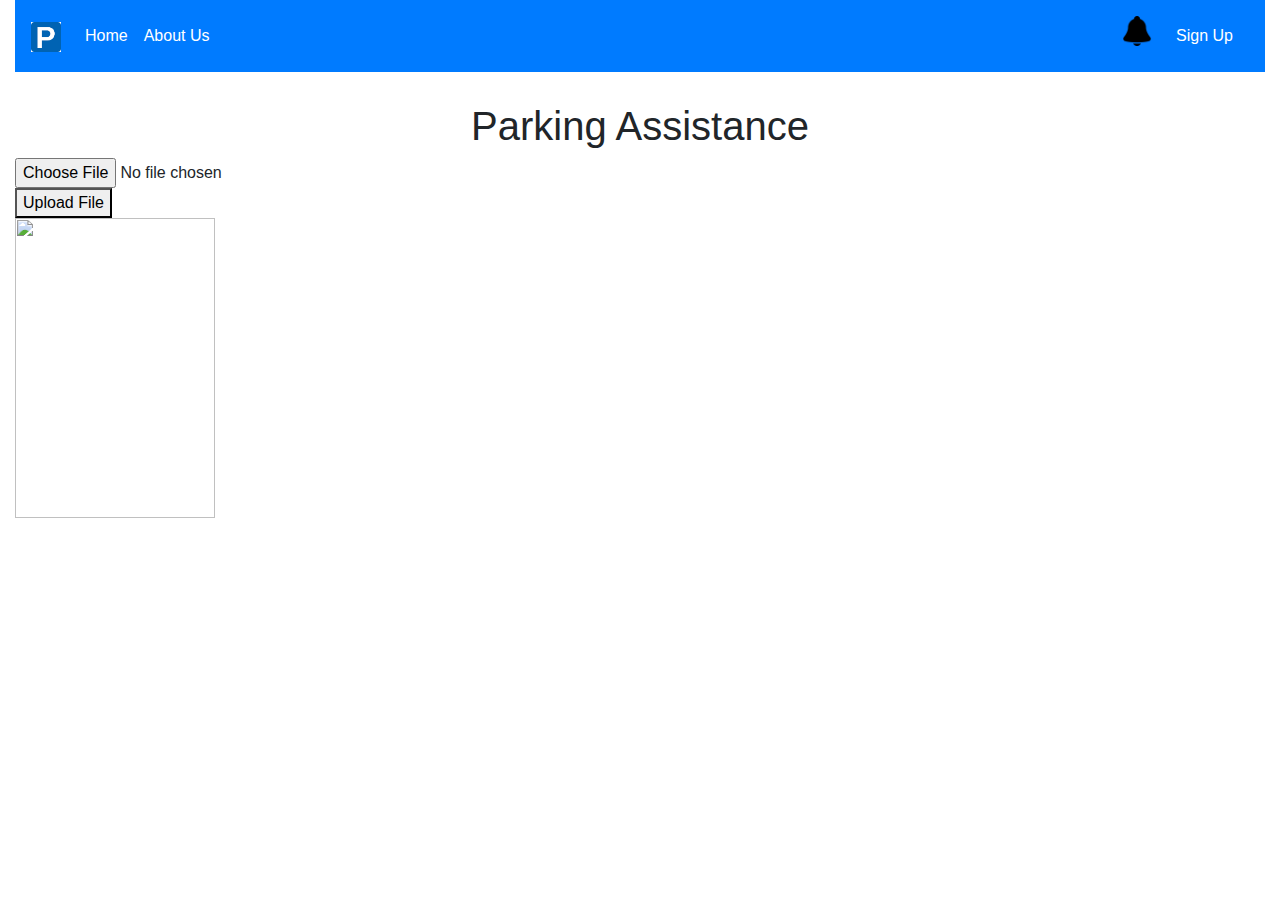
==== Html/home.html @ 34067b02 "first commit" ====
<!DOCTYPE html>
<html lang="en">
<head>
    <link rel="stylesheet" href="https://stackpath.bootstrapcdn.com/bootstrap/4.3.1/css/bootstrap.min.css" integrity="sha384-ggOyR0iXCbMQv3Xipma34MD+dH/1fQ784/j6cY/iJTQUOhcWr7x9JvoRxT2MZw1T" crossorigin="anonymous">
    <script src="https://code.jquery.com/jquery-3.3.1.slim.min.js" integrity="sha384-q8i/X+965DzO0rT7abK41JStQIAqVgRVzpbzo5smXKp4YfRvH+8abtTE1Pi6jizo" crossorigin="anonymous"></script>
<script src="https://cdnjs.cloudflare.com/ajax/libs/popper.js/1.14.7/umd/popper.min.js" integrity="sha384-UO2eT0CpHqdSJQ6hJty5KVphtPhzWj9WO1clHTMGa3JDZwrnQq4sF86dIHNDz0W1" crossorigin="anonymous"></script>
<script src="https://stackpath.bootstrapcdn.com/bootstrap/4.3.1/js/bootstrap.min.js" integrity="sha384-JjSmVgyd0p3pXB1rRibZUAYoIIy6OrQ6VrjIEaFf/nJGzIxFDsf4x0xIM+B07jRM" crossorigin="anonymous"></script>
<link rel="stylesheet" href="home.css">   
<meta charset="UTF-8">
    <meta http-equiv="X-UA-Compatible" content="IE=edge">
    <meta name="viewport" content="width=device-width, initial-scale=1.0">
    <title>Document</title>
    <link rel="stylesheet" href="/css/home.css">
</head>


<body>


      <div class="container-fluid">

      
    <nav class="navbar navbar-expand-lg navbar-dark bg-primary">
        <a class="navbar-brand" href="#">
            <img src="/images/logo2.png" width="30" height="30" alt="" onclick="toggleNotifi()">
            </a>
        <button class="navbar-toggler" type="button" data-toggle="collapse" data-target="#navbarSupportedContent" aria-controls="navbarSupportedContent" aria-expanded="false" aria-label="Toggle navigation">
          <span class="navbar-toggler-icon"></span>
        </button>
      
        <div class="collapse navbar-collapse" id="navbarSupportedContent">
          <ul class="navbar-nav mr-auto">
            <li class="nav-item active">
              <a class="nav-link" href="#">Home <span class="sr-only">(current)</span></a>
            </li>
            <li class="nav-item active">
              <a class="nav-link" href="#">About Us</a>
            </li>
            
            
            
          </ul>
          <ul class="navbar-nav navbar-right">
            <li class="px-lg-2 py-sm-2 nav-item"><img src="/images/notification.png" width="30" height="30" alt="" onclick="toggleNotifi()"></li>
            <li class="px-lg-2 py-sm-2 nav-item active"><a class="nav-link"href="#"> Sign Up</a></li>
            
          </ul>
        </div>

        <!-- code for notification box -->

        <div class="notifi-box" id="box">
			<h2>Notifications <span>17</span></h2>
			<div class="notifi-item">
				<img src="/images/avatar1.png" alt="img">
				<div class="text">
				   <h4>Elias Abdurrahman</h4>
				   <p>@lorem ipsum dolor sit amet</p>
			    </div> 
			</div>

			<div class="notifi-item">
				<img src="/images/avatar2.png" alt="img">
				<div class="text">
				   <h4>John Doe</h4>
				   <p>@lorem ipsum dolor sit amet</p>
			    </div> 
			</div>

			<div class="notifi-item">
				<img src="/images/avatar3.png" alt="img">
				<div class="text">
				   <h4>Emad Ali</h4>
				   <p>@lorem ipsum dolor sit amet</p>
			    </div> 
			</div>

			<div class="notifi-item">
				<img src="/images/avatar4.png" alt="img">
				<div class="text">
				   <h4>Ekram Abu </h4>
				   <p>@lorem ipsum dolor sit amet</p>
			    </div> 
			</div>

			

		</div>






      </nav>







    <h1 id="heading">Parking Assistance</h1>
    
    <form class="form" id="myform">
        <input type="file" id="inpfile">
        <br>
        <button type="submit">Upload File</button>
    </form>
    <img src="" width="200px" height="300px" id="car">
    <script src="/javascript/home.js"></script>
</div>
</body>
</html>
---- css/home.css ----
#heading{
    text-align: center;
    margin-top: 30px;
}


.icon {
	cursor: pointer;
	margin-right: 50px;
	line-height: 60px;
}
.icon span {
	background: #f00;
	padding: 7px;
	border-radius: 50%;
	color: #fff;
	vertical-align: top;
	margin-left: -25px;
}
.icon img {
	display: inline-block;
	width: 40px;
	margin-top: 20px;
}
.icon:hover {
	opacity: .7;
}

.logo {
	flex: 1;
	margin-left: 50px;
	color: #eee;
	font-size: 20px;
	font-family: monospace;
}

.notifi-box {
	width: 300px;
	height: 0px;
	opacity: 0;
	position: absolute;
	top: 63px;
	right: 35px;
	transition: 1s opacity, 250ms height;
	box-shadow: 0 4px 8px 0 rgba(0, 0, 0, 0.2), 0 6px 20px 0 rgba(0, 0, 0, 0.19);
}
.notifi-box h2 {
	font-size: 14px;
	padding: 10px;
	border-bottom: 1px solid #eee;
	color: #999;
}
.notifi-box h2 span {
	color: #f00;
}
.notifi-item {
	display: flex;
	border-bottom: 1px solid #eee;
	padding: 15px 5px;
	margin-bottom: 15px;
	cursor: pointer;
}
.notifi-item:hover {
	background-color: #eee;
}
.notifi-item img {
	display: block;
	width: 50px;
	margin-right: 10px;
	border-radius: 50%;
}
.notifi-item .text h4 {
	color: #777;
	font-size: 16px;
	margin-top: 10px;
}
.notifi-item .text p {
	color: #aaa;
	font-size: 12px;
}
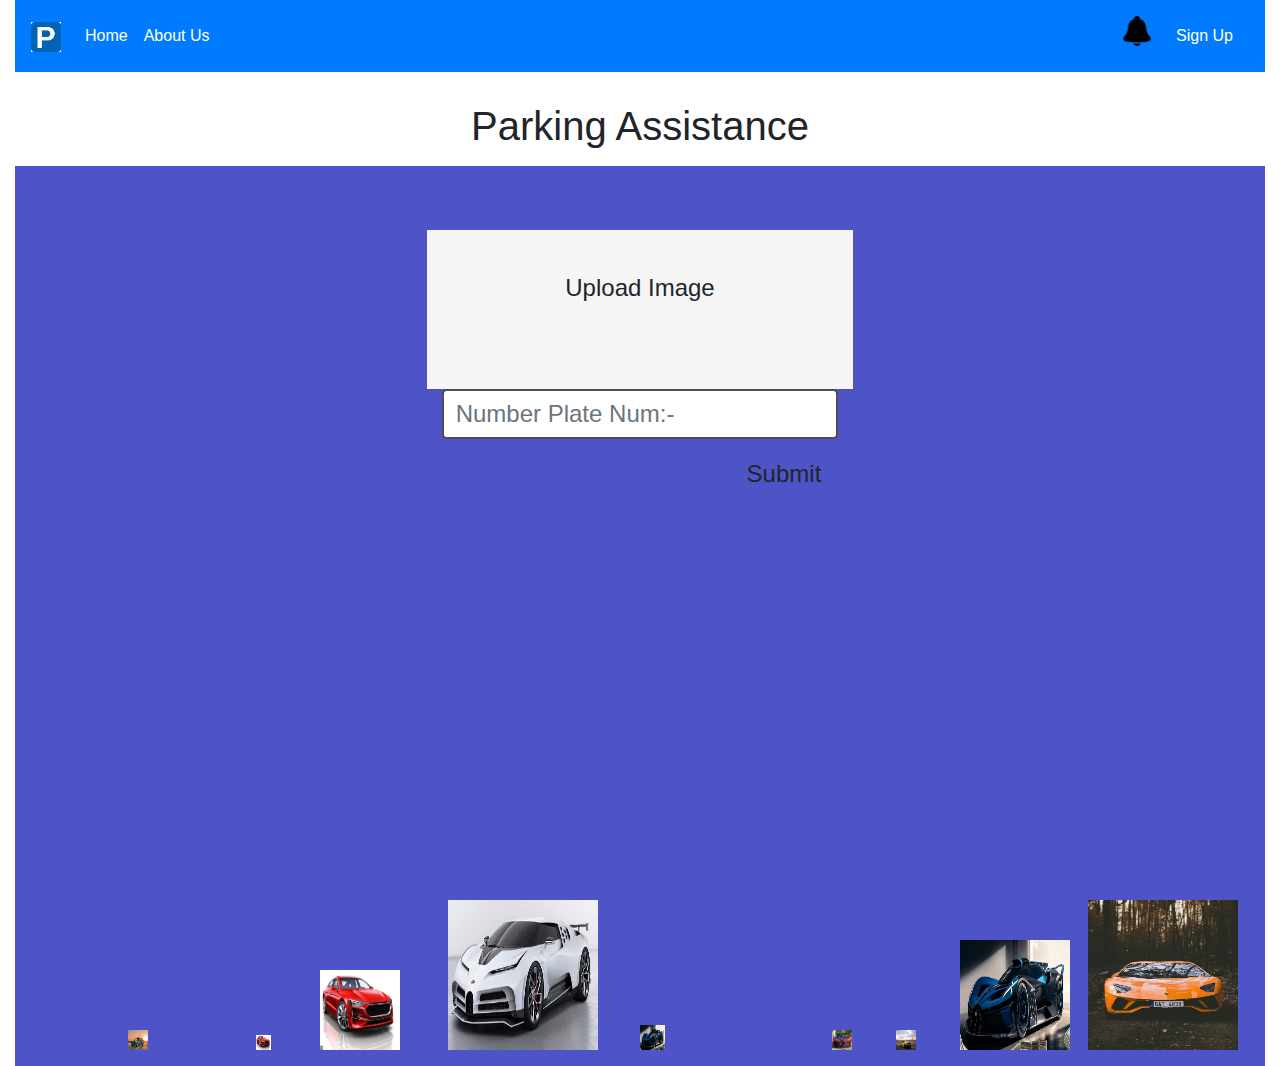
==== commit 938f2ddc: "main content added" ====
--- a/Html/home.html
+++ b/Html/home.html
@@ -102,12 +102,100 @@
 
     <h1 id="heading">Parking Assistance</h1>
     
-    <form class="form" id="myform">
+
+<!-- main code -->
+
+
+
+
+
+<div class="area" >
+  <ul class="circles">
+          <li></li>
+          <li></li>
+          <li></li>
+          <li></li>
+          <li></li>
+          <li></li>
+          <li></li>
+          <li></li>
+          <li></li>
+          <li></li>
+  
+  </ul>
+
+
+<div class="row ">
+<div class="col-md-4 col-xl-4 col-sm-2 text-center">
+<div class="demo-content "></div>
+</div>
+<div class="col-md-4 col-xl-4 col-sm-8 text-center" style="background-color: whitesmoke; margin-top: 5%;">
+<div style="font-size: 150%;top: 50%; margin: 0;"><input type="file"accept="image/*" name="image" id="file" style="display: none;" onchange="loadFile(event)" >
+<label for="file" style="cursor: pointer; padding: 10%;" class="glyphicon glyphicon-upload">Upload Image</label>
+<img id="output" width="100%">
+</div>
+</div>
+<div class="col-md-4 col-xl-4 col-sm-2 text-center">
+<div class="demo-content alt"></div>
+</div>
+</div>
+<div class="row ">
+<div class="col-md-4 col-xl-4 col-sm-2 text-center">
+<div class="demo-content "></div>
+</div>
+<div class="col-md-4 col-xl-4 col-sm-8 text_box text-bold content">
+<form class="form-inline" role="form">           
+      <input type="text" class="form-control input-lg" id="submit_num" placeholder="Number Plate Num:-" style="font-size: 150%;width: 100%; border: 2px solid;">           
+</form>
+</div>
+<div class="col-md-4 col-xl-4 col-sm-2 text-center">
+<div class="demo-content alt"></div>
+</div>
+</div>
+<div class="row ">
+<div class="col-md-4 col-xl-4 col-sm-2 text-center">
+<div class="demo-content "></div>
+</div>
+<div class="col-md-4 col-xl-4 col-sm-8 text-right mt-2 content">
+<button type="submit" style="font-size: 150%;" class="btn btn-lg">Submit</button>
+</div>
+<div class="col-md-4 col-xl-4 col-sm-2 text-center">
+<div class="demo-content alt"></div>
+</div>
+</div>
+
+<div class="row ">
+<div class="col-md-4 col-xl-4 col-sm-2 text-center">
+<div class="demo-content "></div>
+</div>
+<div class="col-md-4 col-xl-4 col-sm-8 text-right mt-2 content">
+
+</div>
+<div class="col-md-4 col-xl-4 col-sm-2 text-center">
+<div class="demo-content alt"></div>
+</div>
+</div>
+
+
+</div>
+
+
+
+<script type="text/javascript">
+	var loadFile=function(event){
+		var image=document.getElementById('output');
+		image.src= URL.createObjectURL(event.target.files[0]);
+	};
+</script>
+
+
+
+    <!-- <form class="form" id="myform">
         <input type="file" id="inpfile">
         <br>
         <button type="submit">Upload File</button>
     </form>
-    <img src="" width="200px" height="300px" id="car">
+    <img src="" width="200px" height="300px" id="car"> -->
     <script src="/javascript/home.js"></script>
 </div>
 </body>
--- a/css/home.css
+++ b/css/home.css
@@ -35,6 +35,7 @@
 }
 
 .notifi-box {
+    background-color: #fff;
 	width: 300px;
 	height: 0px;
 	opacity: 0;
@@ -77,4 +78,156 @@
 .notifi-item .text p {
 	color: #aaa;
 	font-size: 12px;
+}
+
+
+/* main code */
+
+.area{
+    background: #4e54c8;  
+    background: -webkit-linear-gradient(to left, #8f94fb, #4e54c8);  
+    width: 100%;
+    height: 100vh;
+   
+}
+
+.circles li{
+    position: absolute;
+    display: block;
+    list-style: none;
+    width: 20px;
+    height: 20px;
+    background: rgba(255, 255, 255, 0.2);
+    animation: animate 25s linear infinite;
+    bottom: -150px;
+}
+
+.circles li:nth-child(1){
+    left: 25%;
+    width: 80px;
+    height: 80px;
+    animation-delay: 0s;
+    animation-duration: 10s;
+background-image: url("/images/Selection_140.jpeg");
+   background-repeat: no-repeat; 
+   background-size: 100% 100%;
+}
+
+
+
+.circles li:nth-child(2){
+    left: 10%;
+    width: 20px;
+    height: 20px;
+    animation-delay: 2s;
+    animation-duration: 12s;
+background-image: url("/images/Selection_141.jpeg");
+   background-repeat: no-repeat; 
+   background-size: 100% 100%;
+}
+
+.circles li:nth-child(3){
+    left: 70%;
+    width: 20px;
+    height: 20px;
+    animation-delay: 4s;
+    animation-duration: 10s;
+background-image: url("/images/Selection_142.jpeg");
+   background-repeat: no-repeat; 
+   background-size: 100% 100%;
+}
+
+.circles li:nth-child(4){
+    left: 40%;
+    width: 60px;
+    height: 60px;
+    animation-delay: 0s;
+    animation-duration: 16s;
+background-image: url("/images/Selection_143.jpeg");
+   background-repeat: no-repeat; 
+   background-size: 100% 100%;
+}
+
+.circles li:nth-child(5){
+    left: 65%;
+    width: 20px;
+    height: 20px;
+    animation-delay: 0s;
+    animation-duration: 13s;
+background-image: url("/images/Selection_144.jpeg");
+   background-repeat: no-repeat; 
+   background-size: 100% 100%;
+}
+
+.circles li:nth-child(6){
+    left: 75%;
+    width: 110px;
+    height: 110px;
+    animation-delay: 3s;
+    animation-duration: 12s;
+background-image: url("/images/Selection_145.jpeg");
+   background-repeat: no-repeat; 
+   background-size: 100% 100%;
+}
+
+.circles li:nth-child(7){
+    left: 35%;
+    width: 150px;
+    height: 150px;
+    animation-delay: 2s;
+    animation-duration: 10s;
+background-image: url("/images/Selection_146.jpeg");
+   background-repeat: no-repeat; 
+   background-size: 100% 100%;
+}
+
+.circles li:nth-child(8){
+    left: 50%;
+    width: 25px;
+    height: 25px;
+    animation-delay: 5s;
+    animation-duration: 20s;
+background-image: url("/images/Selection_145.jpeg");
+   background-repeat: no-repeat; 
+   background-size: 100% 100%;
+}
+
+.circles li:nth-child(9){
+    left: 20%;
+    width: 15px;
+    height: 15px;
+    animation-delay: 2s;
+    animation-duration: 25s;
+background-image: url("/images/Selection_140.jpeg");
+   background-repeat: no-repeat; 
+   background-size: 100% 100%;
+}
+
+.circles li:nth-child(10){
+    left: 85%;
+    width: 150px;
+    height: 150px;
+    animation-delay: 0s;
+    animation-duration: 11s;
+background-image: url("/images/Selection_143.jpeg");
+   background-repeat: no-repeat; 
+   background-size: 100% 100%;
+}
+
+
+
+@keyframes animate {
+
+    0%{
+        transform: translateY(0) rotate(0deg);
+        opacity: 1;
+        border-radius: 0;
+    }
+
+    100%{
+        transform: translateY(-1000px) rotate(720deg);
+        opacity: 0;
+        border-radius: 50%;
+    }
+
 }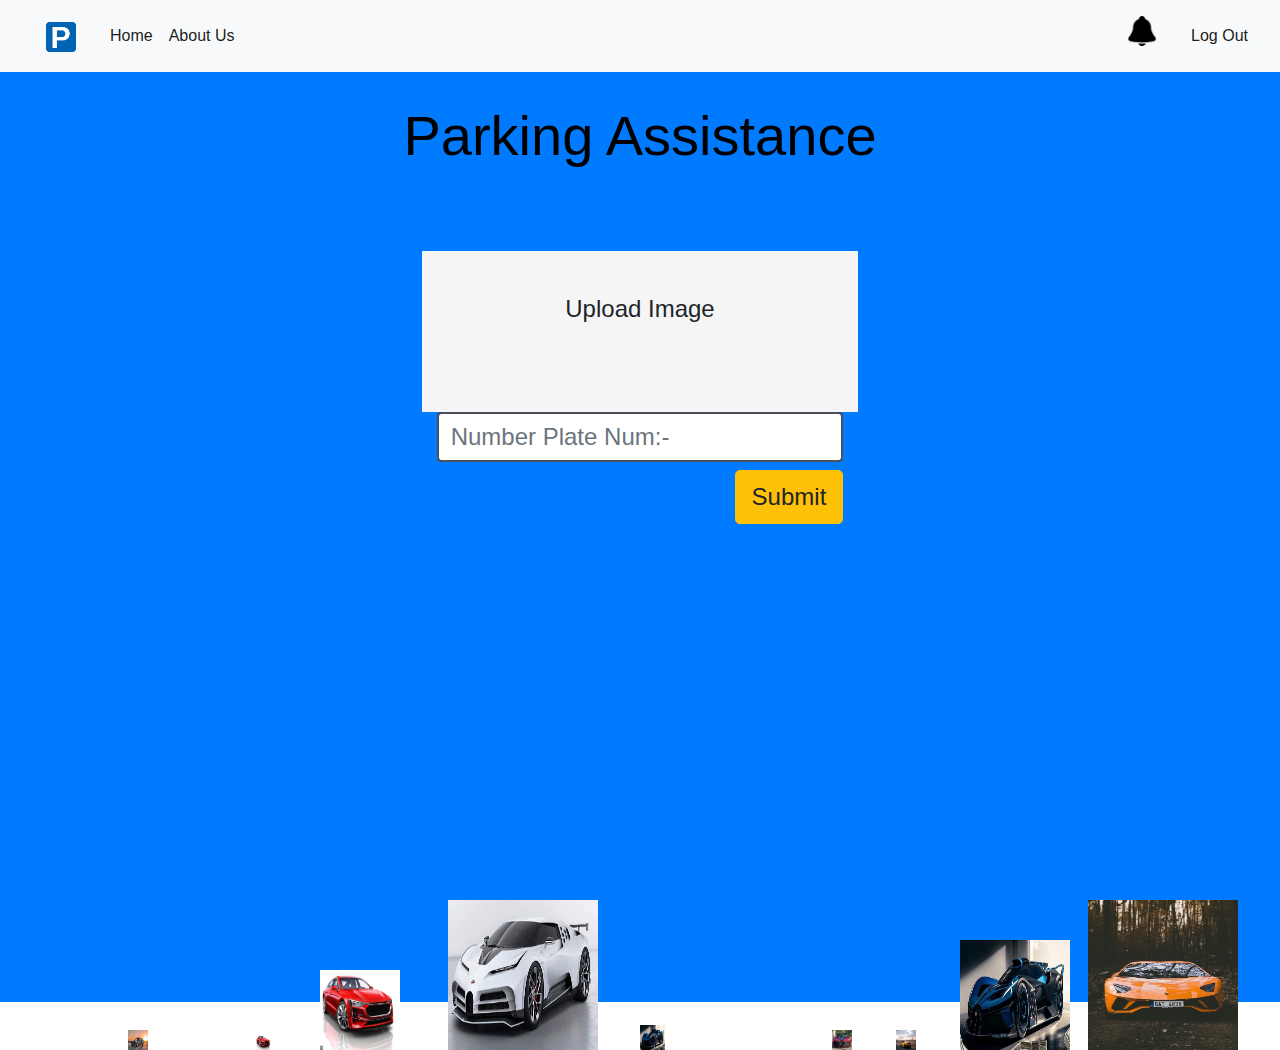
==== commit 7582cc0e: "message box added" ====
--- a/Html/home.html
+++ b/Html/home.html
@@ -17,10 +17,10 @@
 <body>
 
 
-      <div class="container-fluid">
+      <div class="container-fluid bg-primary" id="container">
 
       
-    <nav class="navbar navbar-expand-lg navbar-dark bg-primary">
+    <nav class="navbar navbar-expand-lg navbar-light bg-light">
         <a class="navbar-brand" href="#">
             <img src="/images/logo2.png" width="30" height="30" alt="" onclick="toggleNotifi()">
             </a>
@@ -41,8 +41,8 @@
             
           </ul>
           <ul class="navbar-nav navbar-right">
-            <li class="px-lg-2 py-sm-2 nav-item"><img src="/images/notification.png" width="30" height="30" alt="" onclick="toggleNotifi()"></li>
-            <li class="px-lg-2 py-sm-2 nav-item active"><a class="nav-link"href="#"> Sign Up</a></li>
+            <li class="px-lg-2 py-sm-2 nav-item notify-logo"><img src="/images/notification.png" width="30" height="30" alt="" onclick="toggleNotifi()"></li>
+            <li class="px-lg-2 py-sm-2 nav-item active"><a class="nav-link"href="#"> Log Out</a></li>
             
           </ul>
         </div>
@@ -50,7 +50,7 @@
         <!-- code for notification box -->
 
         <div class="notifi-box" id="box">
-			<h2>Notifications <span>17</span></h2>
+			<h2>Notifications <span>5</span></h2>
 			<div class="notifi-item">
 				<img src="/images/avatar1.png" alt="img">
 				<div class="text">
@@ -83,7 +83,13 @@
 			    </div> 
 			</div>
 
-			
+			<div class="notifi-item">
+				<img src="/images/avatar5.png" alt="img">
+				<div class="text">
+				   <h4>Ekram Abu </h4>
+				   <p>@lorem ipsum dolor sit amet</p>
+			    </div> 
+			</div>
 
 		</div>
 
@@ -100,7 +106,7 @@
 
 
 
-    <h1 id="heading">Parking Assistance</h1>
+    <!-- <h1 id="heading">Parking Assistance</h1> -->
     
 
 <!-- main code -->
@@ -109,7 +115,8 @@
 
 
 
-<div class="area" >
+<div class="area bg-primary" >
+  <h1 id="heading" style="font-size: 3.5rem;" >Parking Assistance</h1>
   <ul class="circles">
           <li></li>
           <li></li>
@@ -157,7 +164,7 @@
 <div class="demo-content "></div>
 </div>
 <div class="col-md-4 col-xl-4 col-sm-8 text-right mt-2 content">
-<button type="submit" style="font-size: 150%;" class="btn btn-lg">Submit</button>
+<button type="submit" style="font-size: 150%;" class="btn btn-lg btn-warning" onclick="message_box()">Submit</button>
 </div>
 <div class="col-md-4 col-xl-4 col-sm-2 text-center">
 <div class="demo-content alt"></div>
@@ -190,13 +197,29 @@
 
 
 
-    <!-- <form class="form" id="myform">
-        <input type="file" id="inpfile">
-        <br>
-        <button type="submit">Upload File</button>
-    </form>
-    <img src="" width="200px" height="300px" id="car"> -->
-    <script src="/javascript/home.js"></script>
-</div>
+   
+</div>
+
+
+
+<div class="message-box" id="message-box">
+  <div class="header">
+  <h2>Message Box</h2>
+  <img src="/images/close2.png" id="message-box-close" onclick="message_box_close()" width="20px" height="20px" alt="close symbol">
+  </div>
+ <div class="middle">
+  <textarea name="vishal" id="" cols="78" rows="13"  placeholder="Write Your Message Here"></textarea>
+ </div>
+ 
+ <div class="bottom">
+ 
+   <input type="button" id="send" onclick="message_box_close()" value="Send">
+ 
+ </div>
+</div>
+
+
+
+<script src="/javascript/home.js"></script>
 </body>
 </html>--- a/css/home.css
+++ b/css/home.css
@@ -1,9 +1,12 @@
 #heading{
     text-align: center;
     margin-top: 30px;
-}
-
-
+    color: black;
+}
+
+.container-fluid{
+    padding: 0px;
+}
 .icon {
 	cursor: pointer;
 	margin-right: 50px;
@@ -33,13 +36,17 @@
 	font-size: 20px;
 	font-family: monospace;
 }
-
+.notify-logo:hover{
+cursor: pointer;
+}
 .notifi-box {
     background-color: #fff;
 	width: 300px;
 	height: 0px;
 	opacity: 0;
 	position: absolute;
+    overflow-y: scroll;
+    z-index: 1;
 	top: 63px;
 	right: 35px;
 	transition: 1s opacity, 250ms height;
@@ -59,10 +66,11 @@
 	border-bottom: 1px solid #eee;
 	padding: 15px 5px;
 	margin-bottom: 15px;
-	cursor: pointer;
+	/* cursor: pointer; */
 }
 .notifi-item:hover {
 	background-color: #eee;
+    cursor: pointer;
 }
 .notifi-item img {
 	display: block;
@@ -230,4 +238,67 @@
         border-radius: 50%;
     }
 
+}
+
+/* css code for message box */
+
+.message-box{
+    width: 600px;
+    height: 400px;
+    border: 2px solid;
+    position: absolute;
+    top: 0;
+    bottom: 0;
+    left: 0;
+    right: 0;
+    margin: auto;
+    visibility: hidden;
+    
+}
+.message-box .middle{
+    background-color: white;
+}
+.message-box .header{
+    display: flex;
+    flex-direction: row;
+    justify-content: space-between;
+    height: 40px;
+    
+    
+    align-items: center;
+    background-color: rgb(42, 43, 42);
+}
+
+.message-box h2{
+    color: white;
+}
+.message-box .header h2,img{
+    margin-left: 30px;
+    margin-right: 10px;
+}
+.message-box textarea{
+  border-style: none;
+    border-color: Transparent; 
+    overflow: auto;      
+    outline: none;  
+}
+.message-box .bottom{
+    width: 597px;
+    height: 35px;
+    background-color: rgb(219, 207, 207);
+}
+#send{
+    position: absolute;
+    right: 0px;
+    bottom: 0px;
+    background-color: blue;
+    width: 60px;
+    height: 32px;
+    border-style: none;
+    border-radius: 5px;
+    color: white;
+}
+#message-box-close:hover{
+    background-color: rgb(223, 65, 17);
+    cursor: pointer;
 }